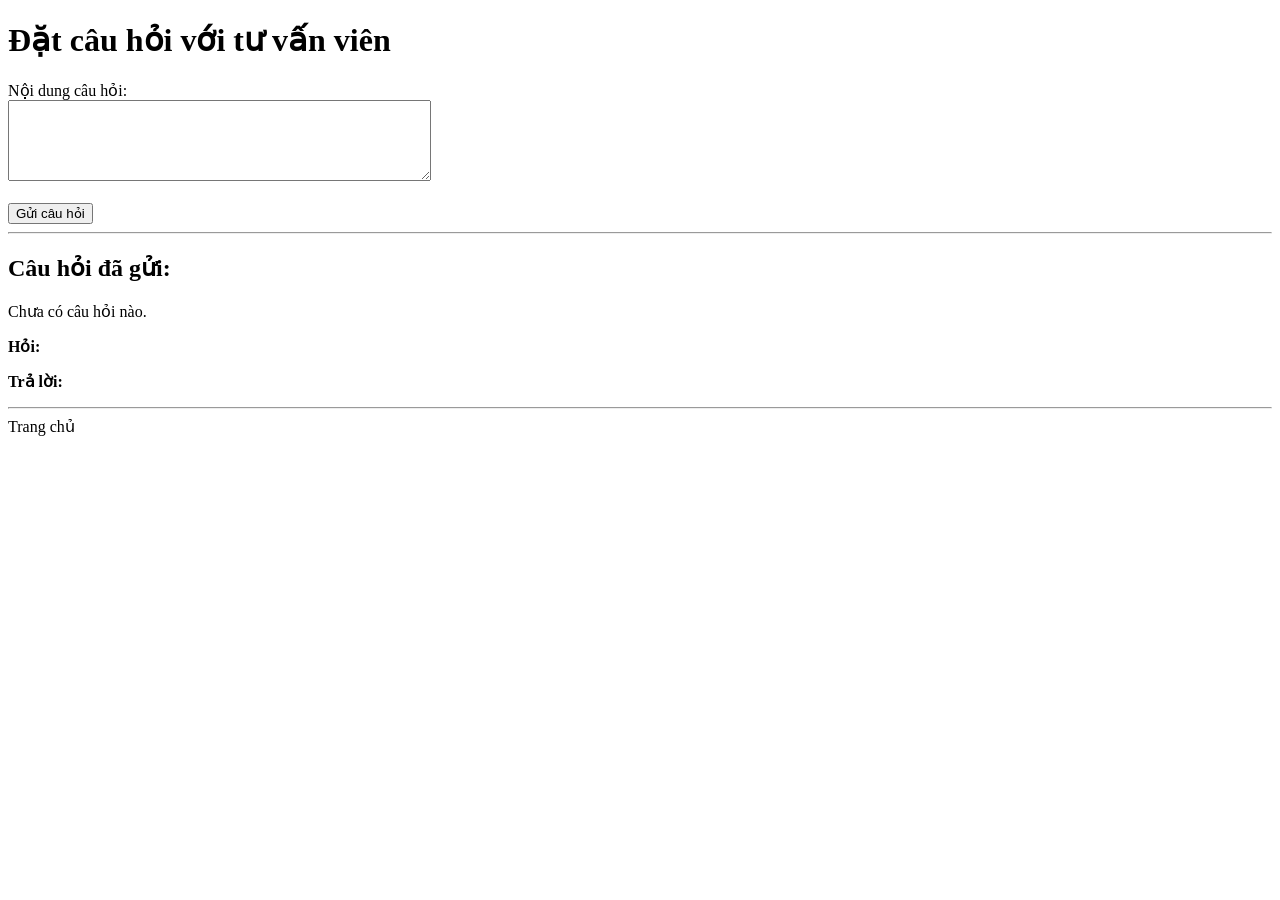
==== gender-healthcare/target/classes/templates/ask-question.html @ 579fe018 "new updata" ====
<!-- src/main/resources/templates/ask-question.html -->
<!DOCTYPE html>
<html xmlns:th="http://www.thymeleaf.org">
<head>
    <meta charset="UTF-8">
    <title>Đặt câu hỏi</title>
</head>
<body>
    <h1>Đặt câu hỏi với tư vấn viên</h1>

    <form th:action="@{/question}" method="post">
        <label for="content">Nội dung câu hỏi:</label><br>
        <textarea id="content" name="content" rows="5" cols="50" required></textarea><br><br>
        <button type="submit">Gửi câu hỏi</button>
    </form>

    <hr>

    <h2>Câu hỏi đã gửi:</h2>
    <div th:if="${#lists.isEmpty(questions)}">
        <p>Chưa có câu hỏi nào.</p>
    </div>
    <div th:each="q : ${questions}">
        <p><strong>Hỏi:</strong> <span th:text="${q.content}"></span></p>
        <p><strong>Trả lời:</strong> <span th:text="${q.answer != null ? q.answer : 'Chưa có câu trả lời'}"></span></p>
        <hr>
    </div>

    <a th:href="@{/start}" class="btn-home">Trang chủ</a>
</body>
</html>
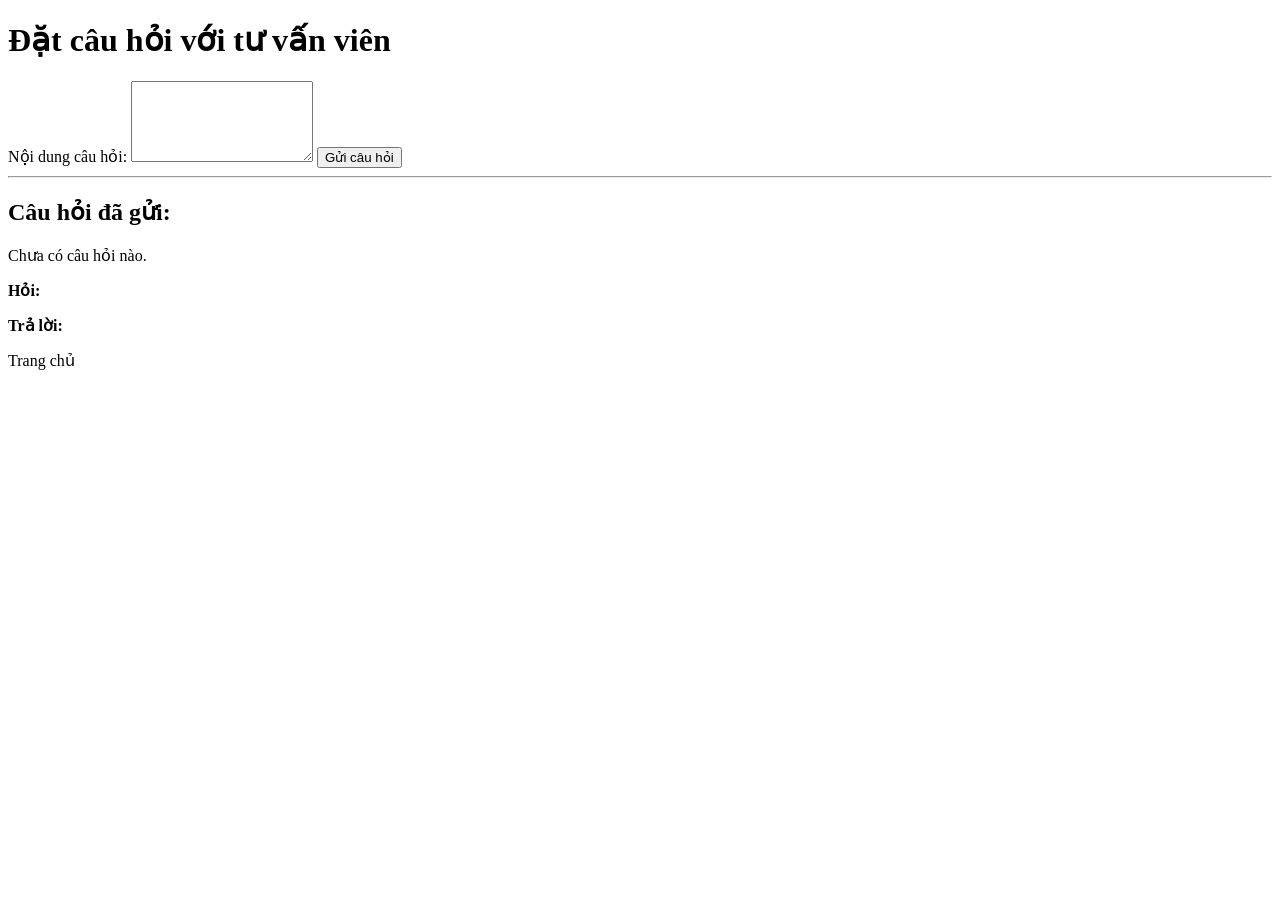
==== commit 03bb2ea6: "next" ====
--- a/gender-healthcare/target/classes/templates/ask-question.html
+++ b/gender-healthcare/target/classes/templates/ask-question.html
@@ -1,31 +1,32 @@
-<!-- src/main/resources/templates/ask-question.html -->
 <!DOCTYPE html>
 <html xmlns:th="http://www.thymeleaf.org">
 <head>
     <meta charset="UTF-8">
     <title>Đặt câu hỏi</title>
+    <link rel="stylesheet" th:href="@{/css/style.css}">
 </head>
 <body>
-    <h1>Đặt câu hỏi với tư vấn viên</h1>
+    <div class="container question-page">
+        <h1>Đặt câu hỏi với tư vấn viên</h1>
 
-    <form th:action="@{/question}" method="post">
-        <label for="content">Nội dung câu hỏi:</label><br>
-        <textarea id="content" name="content" rows="5" cols="50" required></textarea><br><br>
-        <button type="submit">Gửi câu hỏi</button>
-    </form>
+        <form th:action="@{/question}" method="post" class="question-form">
+            <label for="content">Nội dung câu hỏi:</label>
+            <textarea id="content" name="content" rows="5" required></textarea>
+            <button type="submit">Gửi câu hỏi</button>
+        </form>
 
-    <hr>
+        <hr>
 
-    <h2>Câu hỏi đã gửi:</h2>
-    <div th:if="${#lists.isEmpty(questions)}">
-        <p>Chưa có câu hỏi nào.</p>
+        <h2>Câu hỏi đã gửi:</h2>
+        <div th:if="${#lists.isEmpty(questions)}">
+            <p>Chưa có câu hỏi nào.</p>
+        </div>
+        <div th:each="q : ${questions}" class="question-block">
+            <p><strong>Hỏi:</strong> <span th:text="${q.content}"></span></p>
+            <p><strong>Trả lời:</strong> <span th:text="${q.answer != null ? q.answer : 'Chưa có câu trả lời'}"></span></p>
+        </div>
+
+        <a th:href="@{/start}" class="btn-home">Trang chủ</a>
     </div>
-    <div th:each="q : ${questions}">
-        <p><strong>Hỏi:</strong> <span th:text="${q.content}"></span></p>
-        <p><strong>Trả lời:</strong> <span th:text="${q.answer != null ? q.answer : 'Chưa có câu trả lời'}"></span></p>
-        <hr>
-    </div>
-
-    <a th:href="@{/start}" class="btn-home">Trang chủ</a>
 </body>
 </html>
